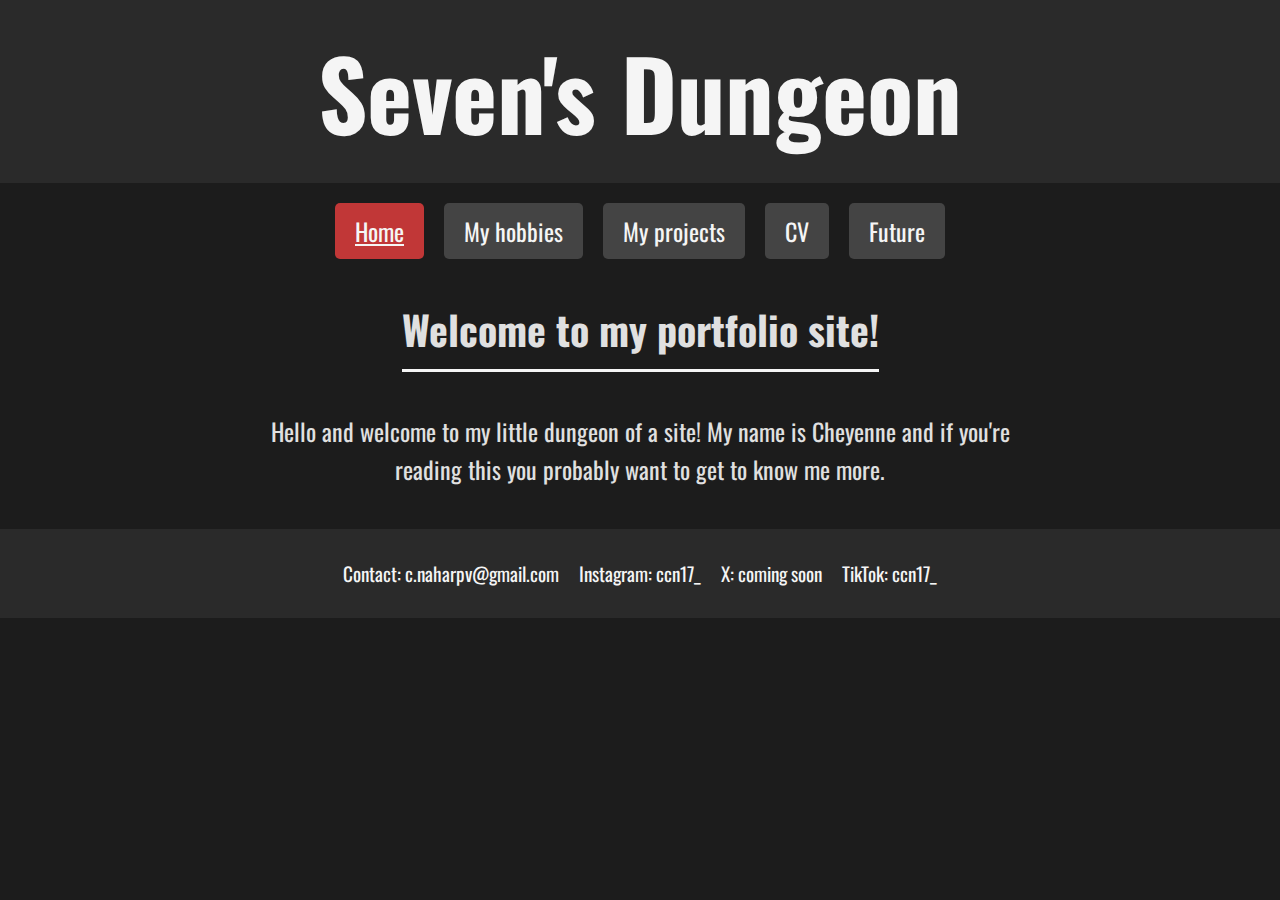
==== index.html @ 62f1a052 "Add files via upload" ====
<!DOCTYPE html>
<html lang="en">

<head>
    <meta charset="UTF-8">
    <meta name="viewport" content="width=device-width, initial-scale=1.0">
    <title>Sevendungeons</title>
    <link rel="stylesheet" href="style.css">
    <link href="https://fonts.googleapis.com/css2?family=Oswald:wght@600&display=swap" rel="stylesheet">
</head>

<body class="home">
    <main>
        <header>
            <h1><a href="index.html">Seven's Dungeon</a></h1>
        </header>
        <nav>
            <a href="index.html" class="active">Home</a>
            <a href="hobby.html">My hobbies</a>
            <a href="art.html">My projects</a>
            <a href="cv.html">CV</a>
            <a href="prof.html">Future</a>
        </nav>
        <h2>Welcome to my portfolio site!</h2>
    
        <p>Hello and welcome to my little dungeon of a site! My name is Cheyenne and if you're reading this you probably want to get to know me more.</p>


    </main>

    <footer>
        <ul>
            <li><a href="mailto:c.naharpv@gmail.com">Contact: c.naharpv@gmail.com</a></li>
            <li><a href="https://www.instagram.com/?hl=en">Instagram: ccn17_</a></li>
            <li><a href="https://twitter.com/?lang=nl">X: coming soon</a></li>
            <li><a href="https://www.tiktok.com/nl-NL/">TikTok: ccn17_</a></li>
        </ul>
    </footer>
</body>

</html>
---- style.css ----
/* Algemene Stijlen */
* {
    margin: 0;
    padding: 0;
    box-sizing: border-box;
    font-family: 'Oswald', sans-serif;
}

body {
    background-color: #1c1c1c;
    color: #e0e0e0;
    text-align: center;
}

/* Header */
header {
    background-color: #2a2a2a;
    padding: 20px;
    text-align: center;
}

header h1 a {
    text-decoration: none;
    color: #f5f5f5;
    font-size: 3em;
}

/* Hoofdtekst */
h2 {
    margin: 20px 0;
    font-size: 2.5em;
    border-bottom: 3px solid #f5f5f5;
    display: inline-block;
    padding-bottom: 10px;
}

p {
    font-size: 1.5em;
    max-width: 800px;
    margin: 20px auto;
    line-height: 1.6;
}

/* Navigatie */
nav {
    display: flex;
    justify-content: center;
    gap: 20px;
    padding: 20px;
}

nav a {
    text-decoration: none;
    color: #f5f5f5;
    font-size: 1.5em;
    background-color: #444;
    padding: 10px 20px;
    border-radius: 5px;
    transition: 0.3s;
}

nav a:hover {
    background-color: #c13737;
    transform: scale(1.1);
}

nav a.active {
    text-decoration: underline;
    background-color: #c13737;
}

/* Footer */
footer {
    margin-top: 40px;
    padding: 20px;
    background-color: #2a2a2a;
}

footer ul {
    list-style: none;
    display: flex;
    justify-content: center;
    gap: 20px;
    padding: 10px;
}

footer ul li a {
    text-decoration: none;
    color: #f5f5f5;
    font-size: 1.2em;
    transition: 0.3s;
}


.project-gallery {
    text-align: center; /* Centers the h2 */
    margin-bottom: 20px;

}

.projects-wrapper {
    display: grid;
    grid-template-columns: repeat(2, 1fr); /* Two columns */
    gap: 20px;
    justify-content: center;
    padding: 2em;
}

.project a {
    display: flex;
    justify-content: center;
    align-items: center;
    width: 100%;
    padding: 15px;
    background-color: #444;
    color: white;
    text-decoration: none;
    font-size: 1.3em;
    font-weight: bold;
    text-align: center;
    border-radius: 8px;
    transition: all 0.3s ease-in-out;
}

/* Hover effect */
.project a:hover {
    background-color: #003f88; /* Darker Blue on Hover */
    transform: scale(1.05);
    box-shadow: 0px 4px 10px rgba(0, 0, 0, 0.3);
}



/* Project Image */
.project img {
    width: 555px;
    height: 250px;
    border-radius: 8px;
    object-fit: cover;
}

.cv {
    display: flex;
    gap: 20px; /* Ruimte tussen de afbeeldingen */
    justify-content: center;
}

.cv img {
    width: 30vw;
    height: 100vh;
}
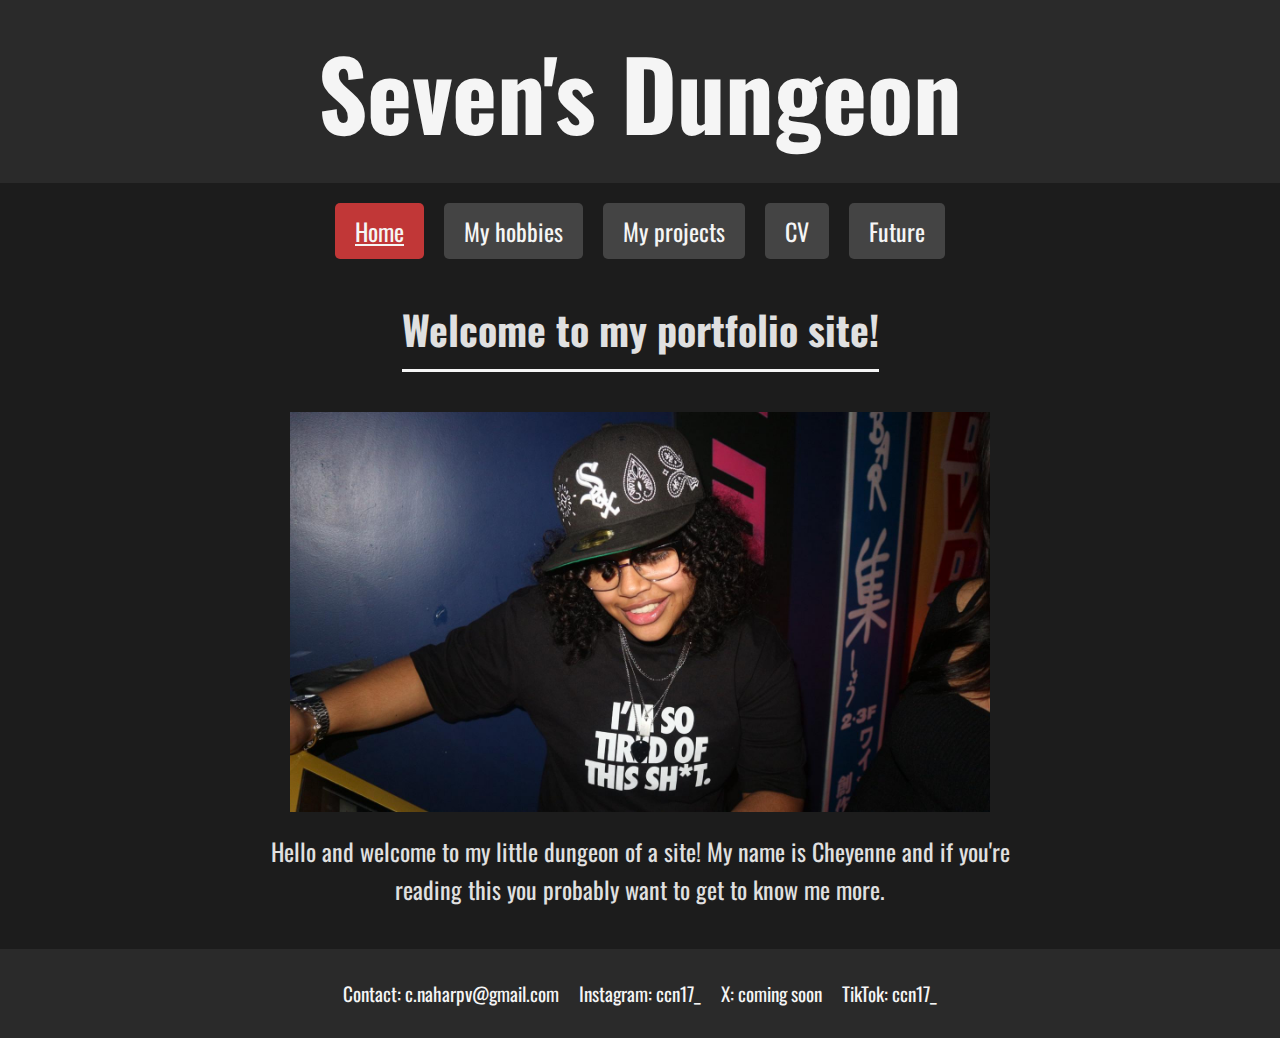
==== commit 371d6617: "Add files via upload" ====
--- a/index.html
+++ b/index.html
@@ -9,7 +9,7 @@
     <link href="https://fonts.googleapis.com/css2?family=Oswald:wght@600&display=swap" rel="stylesheet">
 </head>
 
-<body class="home">
+<body>
     <main>
         <header>
             <h1><a href="index.html">Seven's Dungeon</a></h1>
@@ -22,8 +22,11 @@
             <a href="prof.html">Future</a>
         </nav>
         <h2>Welcome to my portfolio site!</h2>
-    
-        <p>Hello and welcome to my little dungeon of a site! My name is Cheyenne and if you're reading this you probably want to get to know me more.</p>
+
+        <img src="img/me_site.jpeg" class="me" alt="CV">
+
+        <p>Hello and welcome to my little dungeon of a site! My name is Cheyenne and if you're reading this you probably
+            want to get to know me more.</p>
 
 
     </main>
@@ -38,4 +41,4 @@
     </footer>
 </body>
 
-</html>
+</html>--- a/style.css
+++ b/style.css
@@ -92,6 +92,14 @@
 }
 
 
+.me {
+    display: block;
+    width: 700px;
+    height: 400px;
+    margin: 20px auto; /* Centers the image */
+}
+
+
 .project-gallery {
     text-align: center; /* Centers the h2 */
     margin-bottom: 20px;
@@ -141,11 +149,13 @@
 
 .cv {
     display: flex;
-    gap: 20px; /* Ruimte tussen de afbeeldingen */
+    gap: 20px;
     justify-content: center;
+    padding: 1em;
 }
 
 .cv img {
     width: 30vw;
-    height: 100vh;
+    height: auto; /* Keeps aspect ratio */
+    border-radius: 10px;
 }
